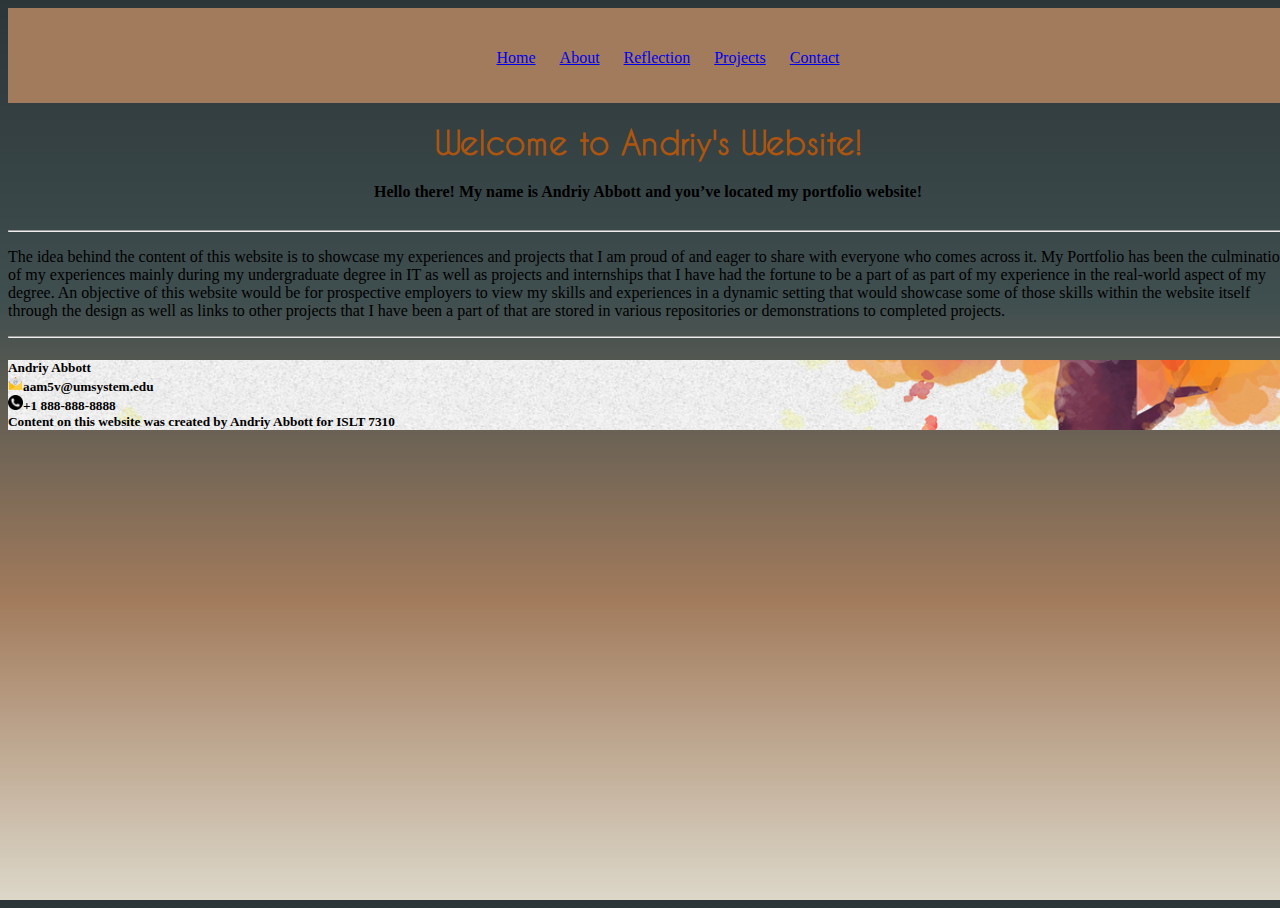
==== islt_7310/index.html @ 88d99452 "modified:   islt_7310/index.html" ====
<!-- Comment Header for the index page-->
<!DOCTYPE html>
<html lang="en-US">

    <head>
               <meta charset="utf-8">
               <meta name="viewport" content="width=device-width, initial-scale=1">
               <title>Home</title>  
               <link rel="stylesheet" href="style.css">
               <link rel="stylesheet" href="nav.css">
               <link rel="shortcut icon" type="image/x-icon" href="favicon.ico">
    </head>

<body>
    <nav class="centered">
        <ul>
        <li><a href="index.html"><span>Home</span></a></li>
        <li><a href="about.html">About</a></li>
        <li><a href="reflection.html">Reflection</a></li>
        <li><a href="#project.html">Projects</a></li>
        <li><a href="#contact.html">Contact</a></li>
        </ul>
    </nav>
        <header class="centered">
            <h1>Welcome to Andriy's Website!</h1>
            <h4>Hello there! My name is Andriy Abbott and you’ve located my portfolio website!</h4>
        </header>
        <hr>
        <main>
                <p>The idea behind the content of this website is to showcase my experiences and  projects that I am proud of and eager to share with everyone who comes across it.  My Portfolio has been the culmination of my experiences mainly during my  undergraduate degree in IT as well as projects and internships that I have had the  fortune to be a part of as part of my experience in the real-world aspect of my  degree. An objective of this website would be for prospective employers to view  my skills and experiences in a dynamic setting that would showcase some of those  skills within the website itself through the design as well as links to other projects that I have been a part of that are stored in various repositories or demonstrations to completed projects. 
                </p>
        
        </main>
        <hr>
        <footer>
                <h5>Andriy Abbott <br> <img src="email.ico" class="icons" alt="emailicon">aam5v@umsystem.edu <br> <img src="phone.png" class="icons" alt="phoneicon">+1 888-888-8888 <br> Content on this website was created by Andriy Abbott for ISLT 7310 </h5>
        
        </footer>
        
    
</body>
</html>
---- islt_7310/style.css ----
@font-face { 
    font-family: 'CaviarDreams'; 
    src: url("CaviarDreams.ttf"); 
    }

html, body{
    width: 100%;
    height: 100%;
}
body{
    background-image: linear-gradient(#2C3639, #3F4E4F, #A27B5C, #DCD7C9);
    background-repeat: round;
}

h1 {
    color: #ad550e;
    font-family: 'CaviarDreams';
}
.fpar::first-letter {
    color: #ad550e;
    font-size: 200%;
  }
.reflection{
    text-indent: 50px;
}

.fpar, .spar, .tpar, .lpar{
background-color: #A27B5C;
padding: 50px;
margin: 20px;
}

.centered{
    display: block;
    text-align: center;
    align-content: center;
    align-items: center;
    width: auto;
    height:auto;
    margin-left: auto;
    margin-right: auto;
}
footer{
    background-image: url("fall.jpeg");
    background-position: center;
    background-size: cover;
    background-repeat: no-repeat;
    display: block;
    text-align: left;
    align-content: left;
    align-items: left;
    width: auto;
    height:auto;
    margin-left: 5;
    padding: 5;
}
.left{
    display: flex;
    text-align: left;
    align-content: flex-start;
    align-self: flex-start;
    flex-wrap: wrap;
    width: auto;
    height:auto;
    margin-left: auto;
    margin-right:auto;
}
.image{
    width: 200px;
    height: 200px;
    text-align: center;
    margin-left: auto;
    margin-right:auto;
    display:block;
}
.icons{
    width:15px;
    height:15px;
}

@keyframes zoomIn {
    from {width: 15px; height: 15px;}
    to {width: 25px; height: 25px;}
}
footer:hover .icons{
    width: 25px;
    height: 25px;
    animation-name: zoomIn;
    animation-duration: 0.3s;
    animation-fill-mode: forwards;
}

@media only screen and (max-width: 500px){
body {
    font-size: 1.25rem;
}
.image{
    width: 80%;
    height: 80%;
}
/*
lable{
    display: block;
    cursor: pointer;
}
.menu{
    text-align: center;
    width: 100%;
    display: none;
}
.menu a{
    display: block;
    border-bottom: 1px solid #3F4E4F;
    margin:0;
}
#toggle:checked + .menu{
    display: block;
}
*/
}

@media print{
    *{
        color: black;
        font-family: 'Times New Roman', Times, serif;
        text-align: center;
    }
    @page{
        margin: 1in;
        border: none;
    }
    h1{
        font-family: 'CaviarDreams';
    }
    nav, a{
        display: none;
    }
    main{
        border:0;
        text-align: center;
    }
    p, footer{
        page-break-after: avoid;
    }
    p{
        widows:3;
        orphans: 3;
    }

}
---- islt_7310/nav.css ----
nav, ul li {
  display: inline-block;
  width: auto;
  column-width: auto;
  list-style-type: none;
  padding: 10px 10px 10px 10px;
  margin-top: 5px;
  background-color: #A27B5C;
  align-content: center;
  
}

.dropdown-content {
    display: none;
    position: absolute;
    background-color: whitesmoke;
    min-width: auto;
    z-index: 1;
}
  .dropdown:hover .dropdown-content {
    display: block;
}
  li a:hover .dropdown:hover .dropbtn {
    background-color: whitesmoke;
}

  .dropdown-content a{
    color: black;
    padding: 10px 10px 10px 10px;
    text-decoration: none;
    display: block;
    text-align: center;
}
  
  .dropdown-content a:hover {
    background-color: #A27B5C;
}

/*.navigation{
  border-bottom: 1px solid #3F4E4F;
  text-align: center;
  height: 100px;
  line-height: 100px;
}*/
/*.menu a{
  text-decoration: none;
  color: #3F4E4F;
  line-height: 100px;
  clear:left;
}
span{
  color: #A27B5C;
}
*/
label{
  margin: 0 40px 0 0;
  font-size: 30px;
  line-height: 100px;
  display: none;
  width: 30px;
  float: left;
}
#toggle{
  display: none;
}
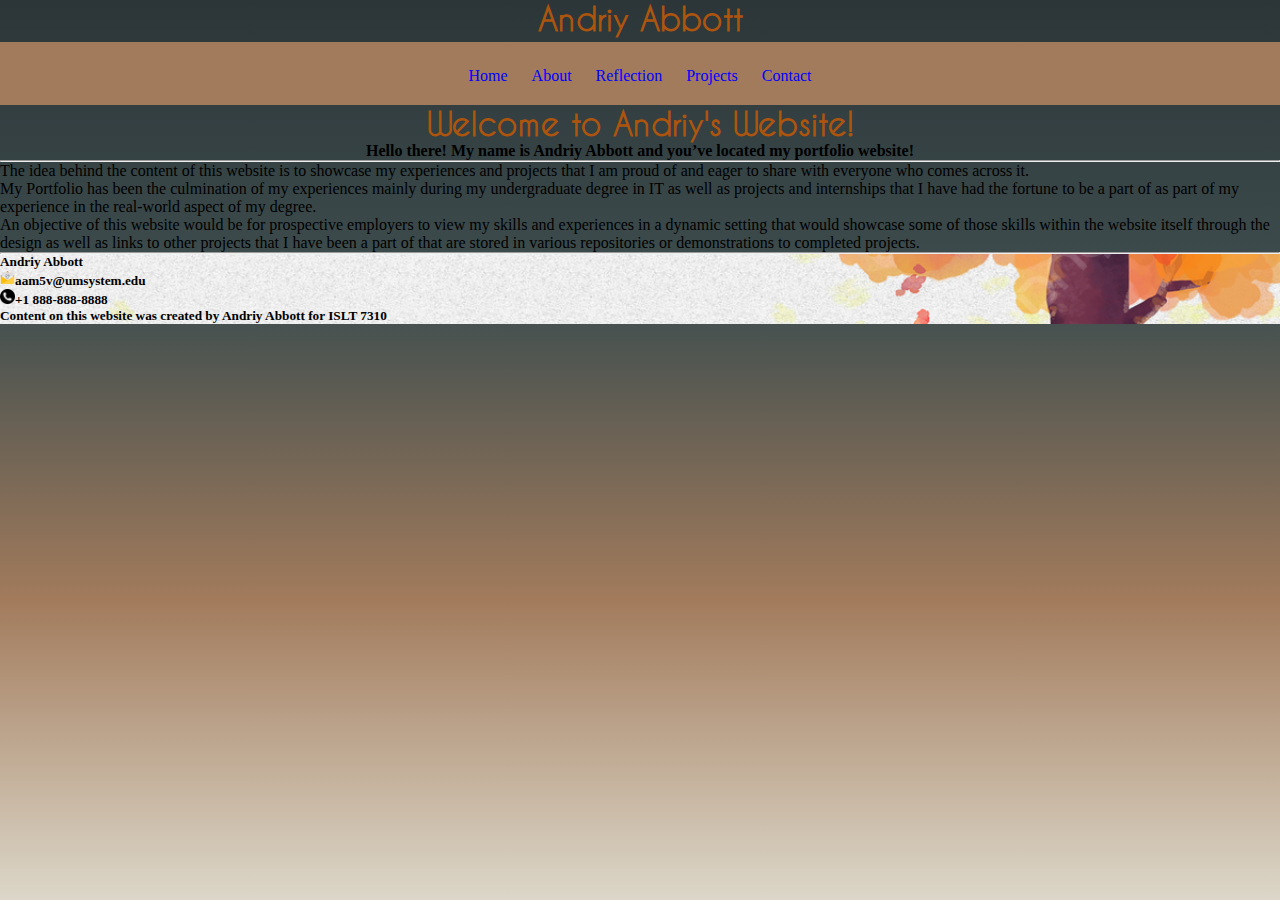
==== commit b8b7e29f: "modified:   islt_7310/about.html 	modified:   islt_7310/index.html 	modified:   islt_7310/project.ht" ====
--- a/islt_7310/index.html
+++ b/islt_7310/index.html
@@ -12,12 +12,13 @@
     </head>
 
 <body>
+    <h1 class="centered">Andriy Abbott</h1>
     <nav class="centered">
         <ul>
         <li><a href="index.html"><span>Home</span></a></li>
         <li><a href="about.html">About</a></li>
         <li><a href="reflection.html">Reflection</a></li>
-        <li><a href="#project.html">Projects</a></li>
+        <li><a href="project.html">Projects</a></li>
         <li><a href="#contact.html">Contact</a></li>
         </ul>
     </nav>
@@ -27,16 +28,16 @@
         </header>
         <hr>
         <main>
-                <p>The idea behind the content of this website is to showcase my experiences and  projects that I am proud of and eager to share with everyone who comes across it.  My Portfolio has been the culmination of my experiences mainly during my  undergraduate degree in IT as well as projects and internships that I have had the  fortune to be a part of as part of my experience in the real-world aspect of my  degree. An objective of this website would be for prospective employers to view  my skills and experiences in a dynamic setting that would showcase some of those  skills within the website itself through the design as well as links to other projects that I have been a part of that are stored in various repositories or demonstrations to completed projects. 
+                <p>The idea behind the content of this website is to showcase my experiences and  projects that I am proud of and eager to share with everyone who comes across it. <br/> My Portfolio has been the culmination of my experiences mainly during my  undergraduate degree in IT as well as projects and internships that I have had the fortune to be a part of as part of my experience in the real-world aspect of my  degree. <br/> An objective of this website would be for prospective employers to view  my skills and experiences in a dynamic setting that would showcase some of those  skills within the website itself through the design as well as links to other projects that I have been a part of that are stored in various repositories or demonstrations to completed projects. 
                 </p>
         
-        </main>
+        
         <hr>
         <footer>
                 <h5>Andriy Abbott <br> <img src="email.ico" class="icons" alt="emailicon">aam5v@umsystem.edu <br> <img src="phone.png" class="icons" alt="phoneicon">+1 888-888-8888 <br> Content on this website was created by Andriy Abbott for ISLT 7310 </h5>
         
         </footer>
         
-    
+    </main>    
 </body>
 </html>
--- a/islt_7310/style.css
+++ b/islt_7310/style.css
@@ -1,3 +1,11 @@
+* {    
+    margin: 0;
+    padding: 0;
+  }
+  a {
+    color: blue;
+    text-decoration: none; 
+  }
 @font-face { 
     font-family: 'CaviarDreams'; 
     src: url("CaviarDreams.ttf"); 
@@ -29,6 +37,12 @@
 padding: 50px;
 margin: 20px;
 }
+.projectData{
+text-indent: 50px;
+background-color: #A27B5C;
+padding: 50px;
+margin: 20px;
+}
 
 .centered{
     display: block;
@@ -39,6 +53,9 @@
     height:auto;
     margin-left: auto;
     margin-right: auto;
+}
+.subcentered{
+    text-align: center;
 }
 footer{
     background-image: url("fall.jpeg");
@@ -76,6 +93,11 @@
 .icons{
     width:15px;
     height:15px;
+}
+.VideoResume{
+    display: block;
+    text-align: center;
+    padding: 10px;
 }
 
 @keyframes zoomIn {
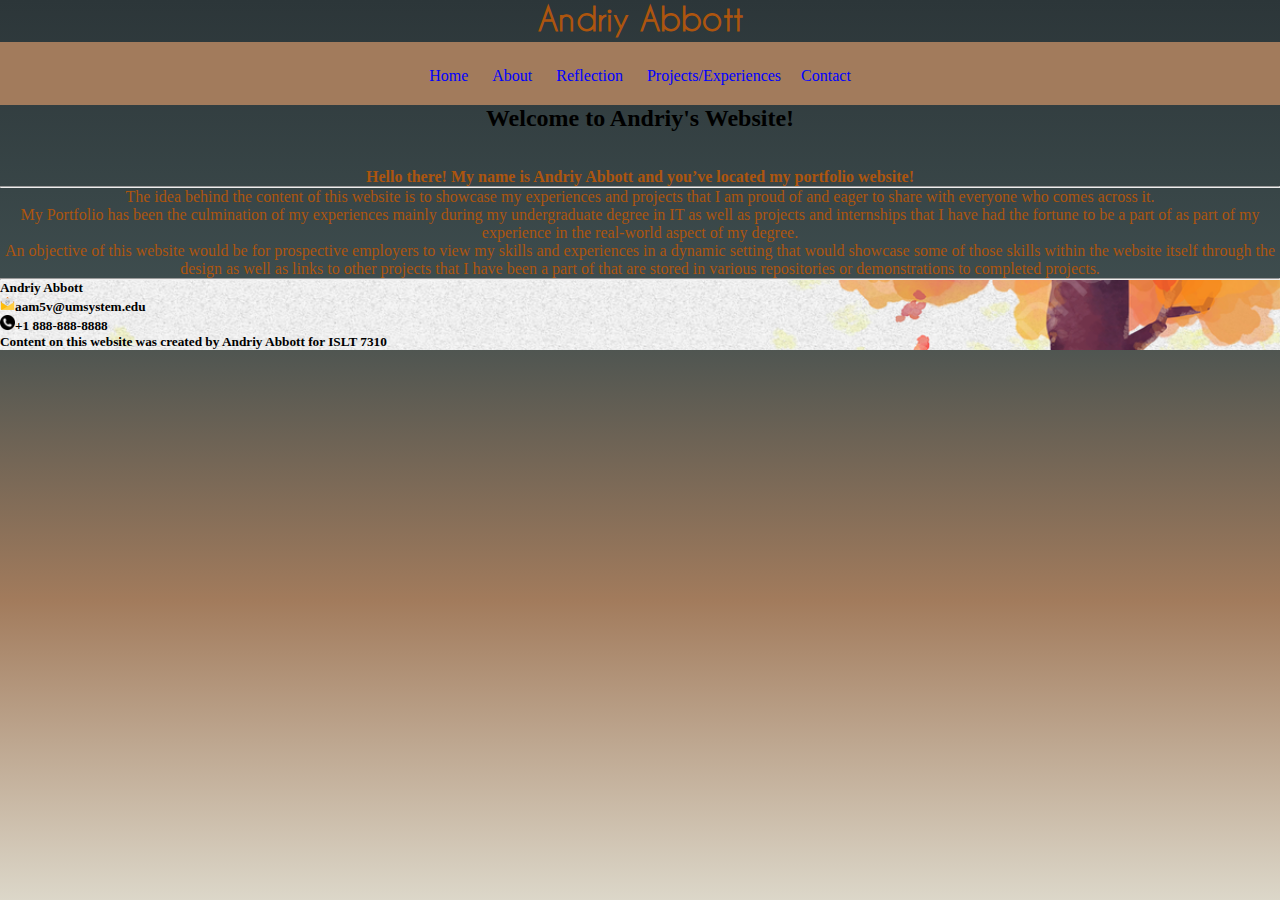
==== commit 16b616c4: "modified:   islt_7310/about.html 	modified:   islt_7310/index.html 	modified:   islt_7310/project.ht" ====
--- a/islt_7310/index.html
+++ b/islt_7310/index.html
@@ -15,20 +15,29 @@
     <h1 class="centered">Andriy Abbott</h1>
     <nav class="centered">
         <ul>
-        <li><a href="index.html"><span>Home</span></a></li>
+        <li><a href="index.html">Home</a></li>
         <li><a href="about.html">About</a></li>
         <li><a href="reflection.html">Reflection</a></li>
-        <li><a href="project.html">Projects</a></li>
+        <li class="dropdown">
+            <a href="project.html" class="dropbtn"><span>Projects/Experiences</span></a>
+            <div class="dropdown-content">
+              <a href="#cummins">Cummins</a>
+              <a href="#tigerHacks">Tiger Hacks</a>
+              <a href="#mizzouStore">Mizzou Store</a>
+            </div>
         <li><a href="#contact.html">Contact</a></li>
+        </li>
         </ul>
     </nav>
         <header class="centered">
-            <h1>Welcome to Andriy's Website!</h1>
-            <h4>Hello there! My name is Andriy Abbott and you’ve located my portfolio website!</h4>
+            <h2>Welcome to Andriy's Website!</h1>
+            <br>
+            <br>
+            <h4 style="color:#ad550e">Hello there! My name is Andriy Abbott and you’ve located my portfolio website!</h4>
         </header>
         <hr>
-        <main>
-                <p>The idea behind the content of this website is to showcase my experiences and  projects that I am proud of and eager to share with everyone who comes across it. <br/> My Portfolio has been the culmination of my experiences mainly during my  undergraduate degree in IT as well as projects and internships that I have had the fortune to be a part of as part of my experience in the real-world aspect of my  degree. <br/> An objective of this website would be for prospective employers to view  my skills and experiences in a dynamic setting that would showcase some of those  skills within the website itself through the design as well as links to other projects that I have been a part of that are stored in various repositories or demonstrations to completed projects. 
+        <main >
+                <p style="color:#ad550e; text-align: center;">The idea behind the content of this website is to showcase my experiences and  projects that I am proud of and eager to share with everyone who comes across it. <br/> My Portfolio has been the culmination of my experiences mainly during my  undergraduate degree in IT as well as projects and internships that I have had the fortune to be a part of as part of my experience in the real-world aspect of my  degree. <br/> An objective of this website would be for prospective employers to view  my skills and experiences in a dynamic setting that would showcase some of those  skills within the website itself through the design as well as links to other projects that I have been a part of that are stored in various repositories or demonstrations to completed projects. 
                 </p>
         
         
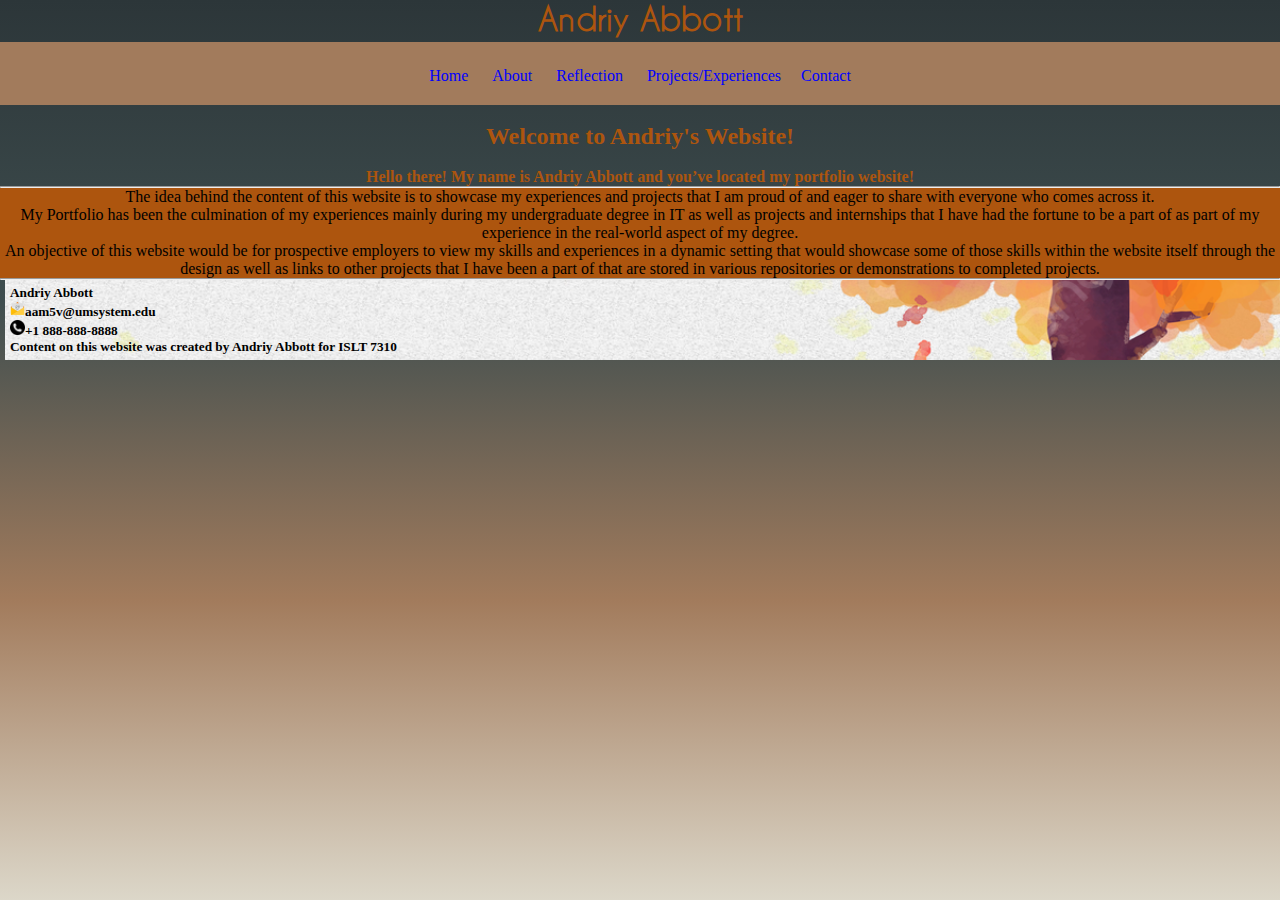
==== commit 0e03641d: "modified:   islt_7310/about.html 	modified:   islt_7310/index.html" ====
--- a/islt_7310/index.html
+++ b/islt_7310/index.html
@@ -26,18 +26,17 @@
               <a href="#mizzouStore">Mizzou Store</a>
             </div>
         <li><a href="#contact.html">Contact</a></li>
-        </li>
         </ul>
     </nav>
         <header class="centered">
-            <h2>Welcome to Andriy's Website!</h1>
             <br>
+            <h2 style="color:#ad550e">Welcome to Andriy's Website!</h2>
             <br>
             <h4 style="color:#ad550e">Hello there! My name is Andriy Abbott and you’ve located my portfolio website!</h4>
         </header>
         <hr>
         <main >
-                <p style="color:#ad550e; text-align: center;">The idea behind the content of this website is to showcase my experiences and  projects that I am proud of and eager to share with everyone who comes across it. <br/> My Portfolio has been the culmination of my experiences mainly during my  undergraduate degree in IT as well as projects and internships that I have had the fortune to be a part of as part of my experience in the real-world aspect of my  degree. <br/> An objective of this website would be for prospective employers to view  my skills and experiences in a dynamic setting that would showcase some of those  skills within the website itself through the design as well as links to other projects that I have been a part of that are stored in various repositories or demonstrations to completed projects. 
+                <p style="background-color:#ad550e;text-align: center;">The idea behind the content of this website is to showcase my experiences and  projects that I am proud of and eager to share with everyone who comes across it. <br/> My Portfolio has been the culmination of my experiences mainly during my  undergraduate degree in IT as well as projects and internships that I have had the fortune to be a part of as part of my experience in the real-world aspect of my  degree. <br/> An objective of this website would be for prospective employers to view  my skills and experiences in a dynamic setting that would showcase some of those  skills within the website itself through the design as well as links to other projects that I have been a part of that are stored in various repositories or demonstrations to completed projects. 
                 </p>
         
         
--- a/islt_7310/style.css
+++ b/islt_7310/style.css
@@ -64,12 +64,10 @@
     background-repeat: no-repeat;
     display: block;
     text-align: left;
-    align-content: left;
-    align-items: left;
     width: auto;
     height:auto;
-    margin-left: 5;
-    padding: 5;
+    margin-left: 5px;
+    padding: 5px;
 }
 .left{
     display: flex;
@@ -84,6 +82,14 @@
 }
 .image{
     width: 200px;
+    height: 200px;
+    text-align: center;
+    margin-left: auto;
+    margin-right:auto;
+    display:block;
+}
+.projectImage{
+    width: 300px;
     height: 200px;
     text-align: center;
     margin-left: auto;
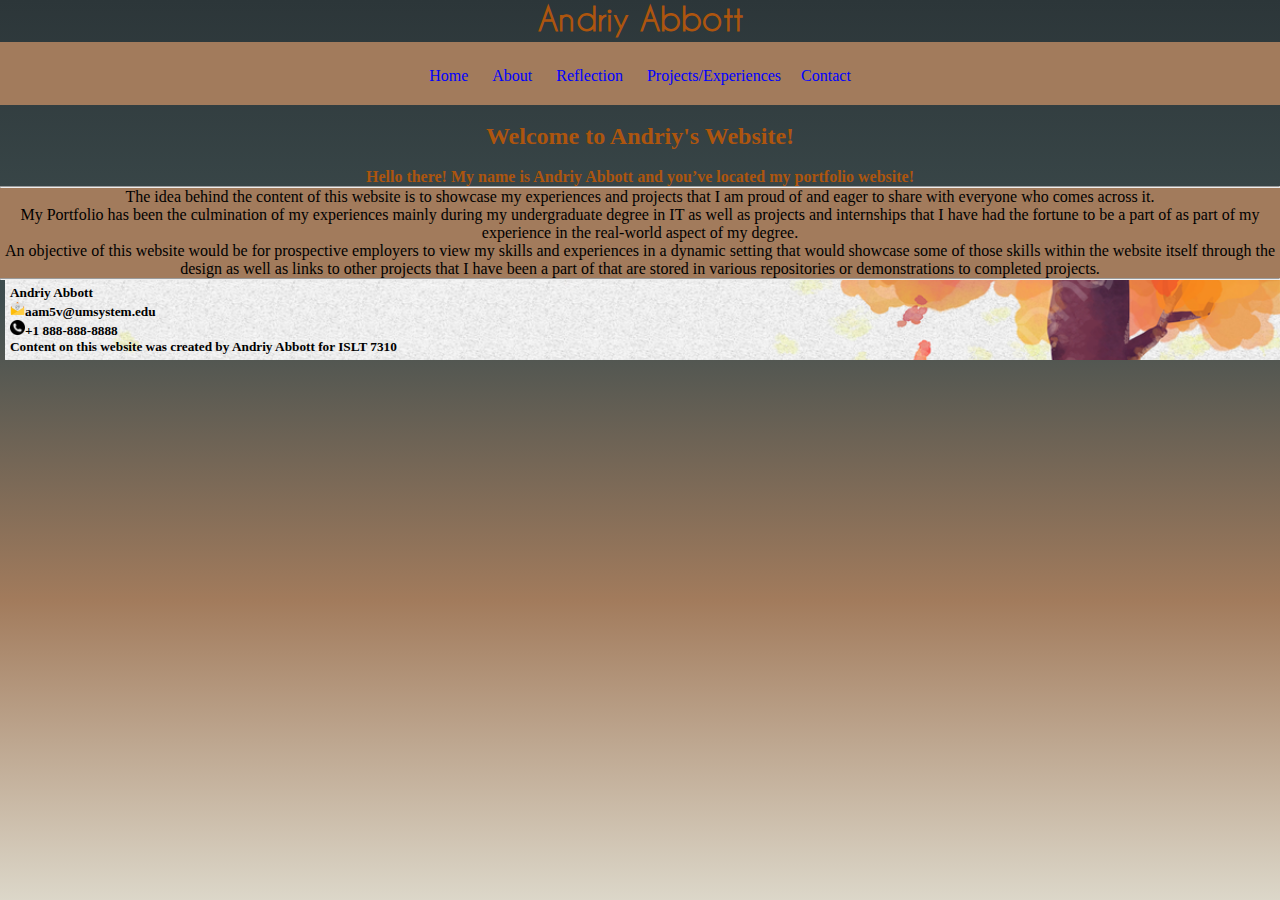
==== commit 1261e626: "modified:   islt_7310/index.html" ====
--- a/islt_7310/index.html
+++ b/islt_7310/index.html
@@ -36,7 +36,7 @@
         </header>
         <hr>
         <main >
-                <p style="background-color:#ad550e;text-align: center;">The idea behind the content of this website is to showcase my experiences and  projects that I am proud of and eager to share with everyone who comes across it. <br/> My Portfolio has been the culmination of my experiences mainly during my  undergraduate degree in IT as well as projects and internships that I have had the fortune to be a part of as part of my experience in the real-world aspect of my  degree. <br/> An objective of this website would be for prospective employers to view  my skills and experiences in a dynamic setting that would showcase some of those  skills within the website itself through the design as well as links to other projects that I have been a part of that are stored in various repositories or demonstrations to completed projects. 
+                <p style="background-color:#A27B5C;text-align: center;">The idea behind the content of this website is to showcase my experiences and  projects that I am proud of and eager to share with everyone who comes across it. <br/> My Portfolio has been the culmination of my experiences mainly during my  undergraduate degree in IT as well as projects and internships that I have had the fortune to be a part of as part of my experience in the real-world aspect of my  degree. <br/> An objective of this website would be for prospective employers to view  my skills and experiences in a dynamic setting that would showcase some of those  skills within the website itself through the design as well as links to other projects that I have been a part of that are stored in various repositories or demonstrations to completed projects. 
                 </p>
         
         
